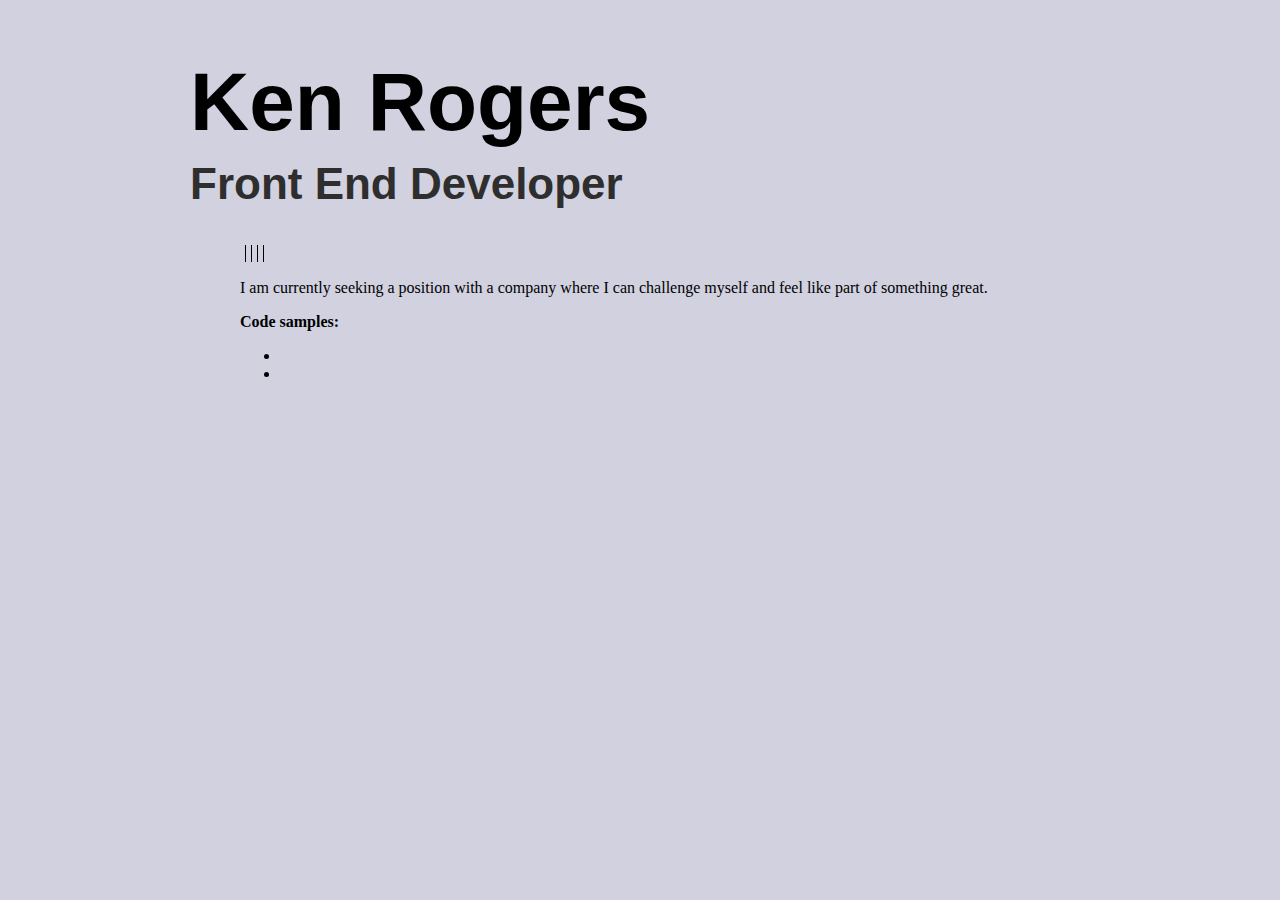
==== index.html @ 4536b91c "Add files via upload" ====
<!DOCTYPE html>
<html>
	<title>kreasonos.github.io</title>
		<head>
			<style>
				.pageWrapper {
					width: 800px;
					margin: auto;
				}
				html, body {
					background-color: #d1d1e0
				}
				.links > a {
					border-right: 1px solid black;
					padding: 0;
					padding-right: 5px;
				}
				.links > a: last-child {
					border-right: none;
				}
				.header {
					position: relative;
					left: -50px;
					font-family: Arial;
				}
				.header h1 {
					font-size: 82px;
					color: black;
					margin-bottom: 10px;
				}
				.header h2 {
					font-size: 44px;
					margin-top: 0px;
					color: #2e2e2e;
				}
			</style>
		</head>
			<body class="pageWrapper">
				<div class="header">
					<h1>Ken Rogers</h1>
					<h2>Front End Developer</h2>
				</div>
				<div class="links">
					<a href="http://rensolutions.net/" title="Company"></a>
					<a href="https://github.com/kreasonos/kreasonos.github.io" title="Projects"Github></a>
					<a href="https://www.linkedin.com/in/kreasonos"LinkedIn></a>
					<a title="Resume"></a>
				</div>
				<p>I am currently seeking a position with a company where I can challenge myself and feel like part of something great.</p>
				<p style="font-weight:bold;">Code samples:</p>
				<ul>
					<li></li>
					<li></li>
				</ul>
			</body>
</html>
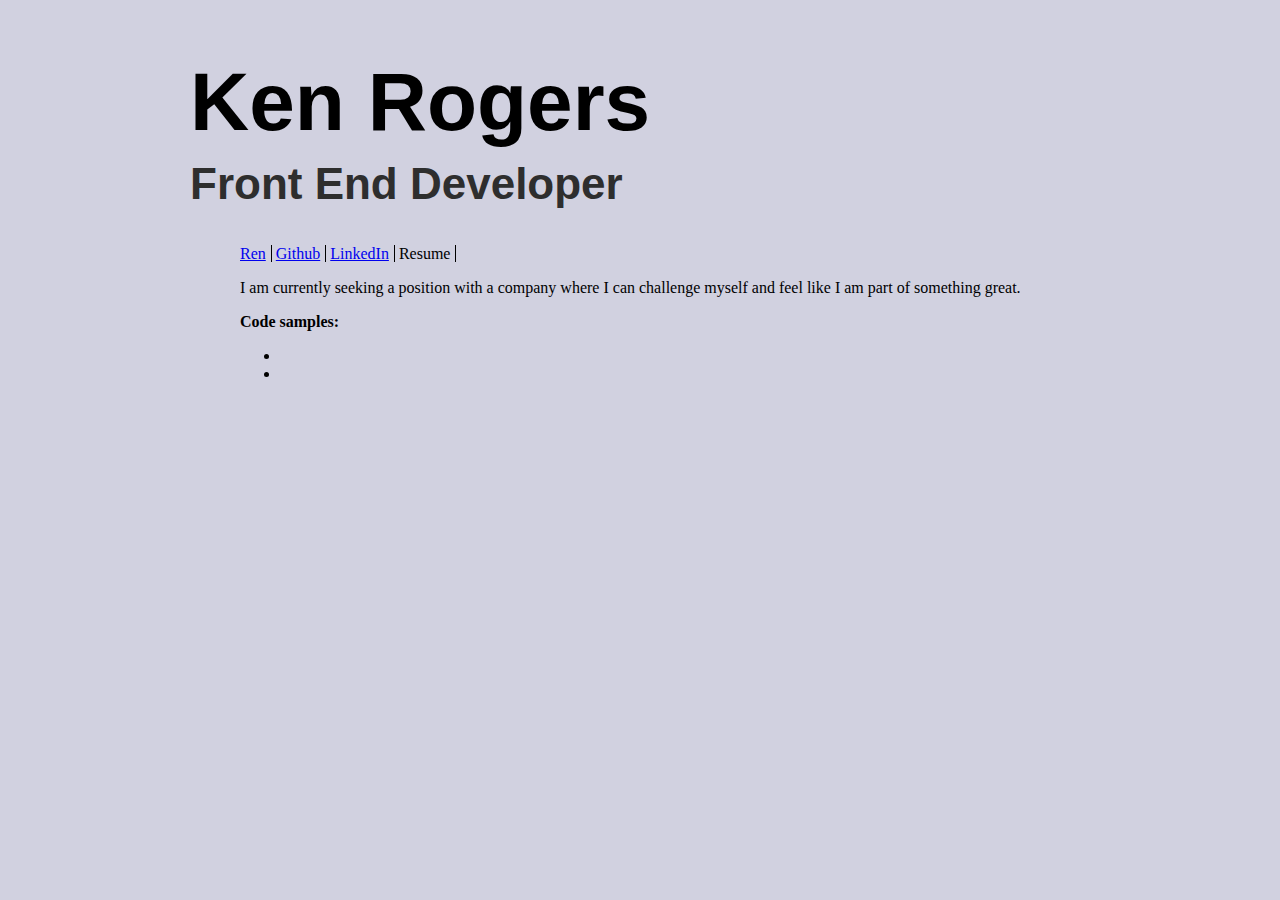
==== commit d2978a94: "Add files via upload" ====
--- a/index.html
+++ b/index.html
@@ -41,12 +41,12 @@
 					<h2>Front End Developer</h2>
 				</div>
 				<div class="links">
-					<a href="http://rensolutions.net/" title="Company"></a>
-					<a href="https://github.com/kreasonos/kreasonos.github.io" title="Projects"Github></a>
-					<a href="https://www.linkedin.com/in/kreasonos"LinkedIn></a>
-					<a title="Resume"></a>
+					<a href="http://rensolutions.net/" title="Company">Ren</a>
+					<a href="https://github.com/kreasonos/kreasonos.github.io" title="Projects">Github</a>
+					<a href="https://www.linkedin.com/in/kreasonos">LinkedIn</a>
+					<a title="Resume">Resume</a>
 				</div>
-				<p>I am currently seeking a position with a company where I can challenge myself and feel like part of something great.</p>
+				<p>I am currently seeking a position with a company where I can challenge myself and feel like I am part of something great.</p>
 				<p style="font-weight:bold;">Code samples:</p>
 				<ul>
 					<li></li>
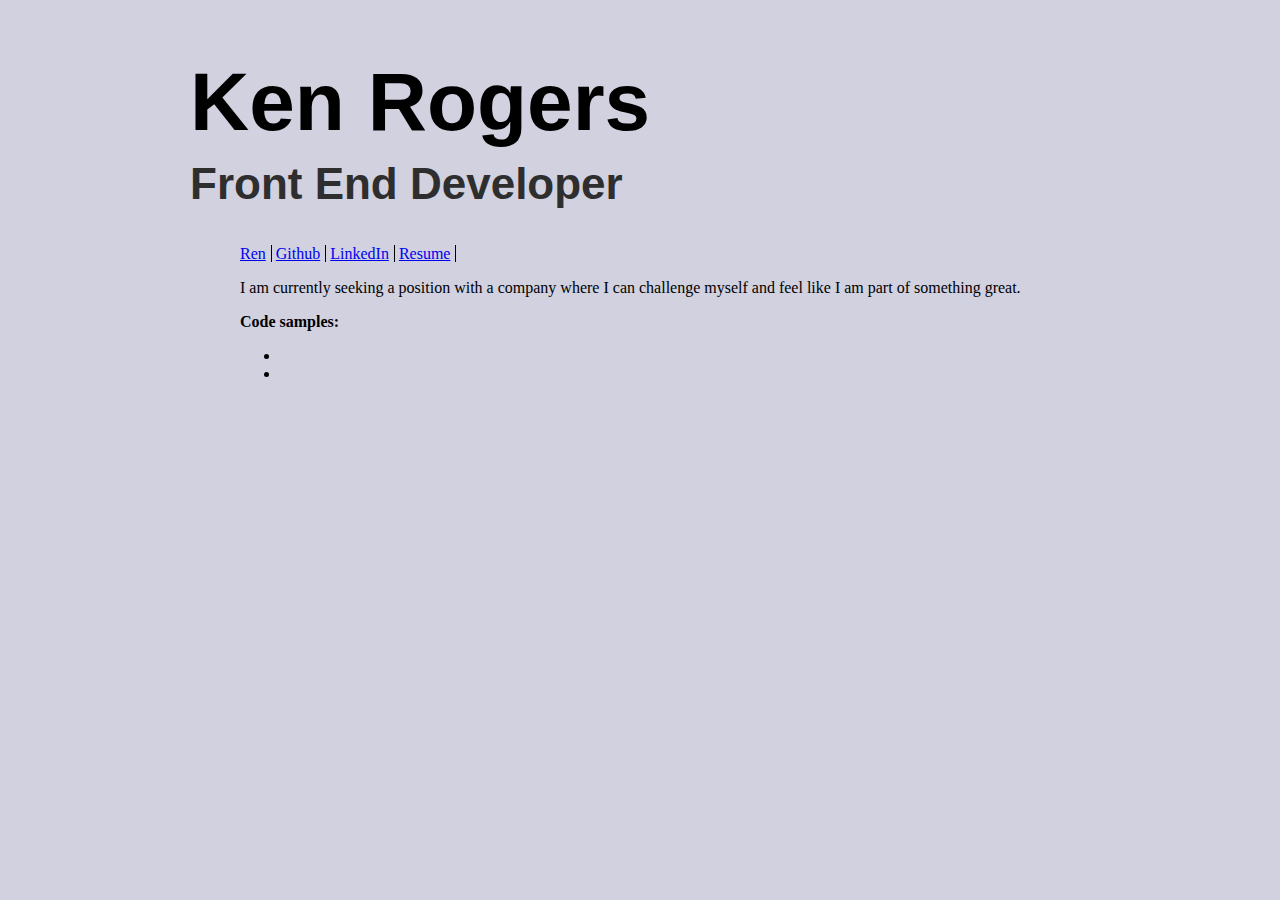
==== commit f85c9e99: "Add files via upload" ====
--- a/index.html
+++ b/index.html
@@ -44,7 +44,7 @@
 					<a href="http://rensolutions.net/" title="Company">Ren</a>
 					<a href="https://github.com/kreasonos/kreasonos.github.io" title="Projects">Github</a>
 					<a href="https://www.linkedin.com/in/kreasonos">LinkedIn</a>
-					<a title="Resume">Resume</a>
+					<a href="https://github.com/kreasonos/kreasonos.github.io/blob/master/Resume.docx" title="Resume">Resume</a>
 				</div>
 				<p>I am currently seeking a position with a company where I can challenge myself and feel like I am part of something great.</p>
 				<p style="font-weight:bold;">Code samples:</p>
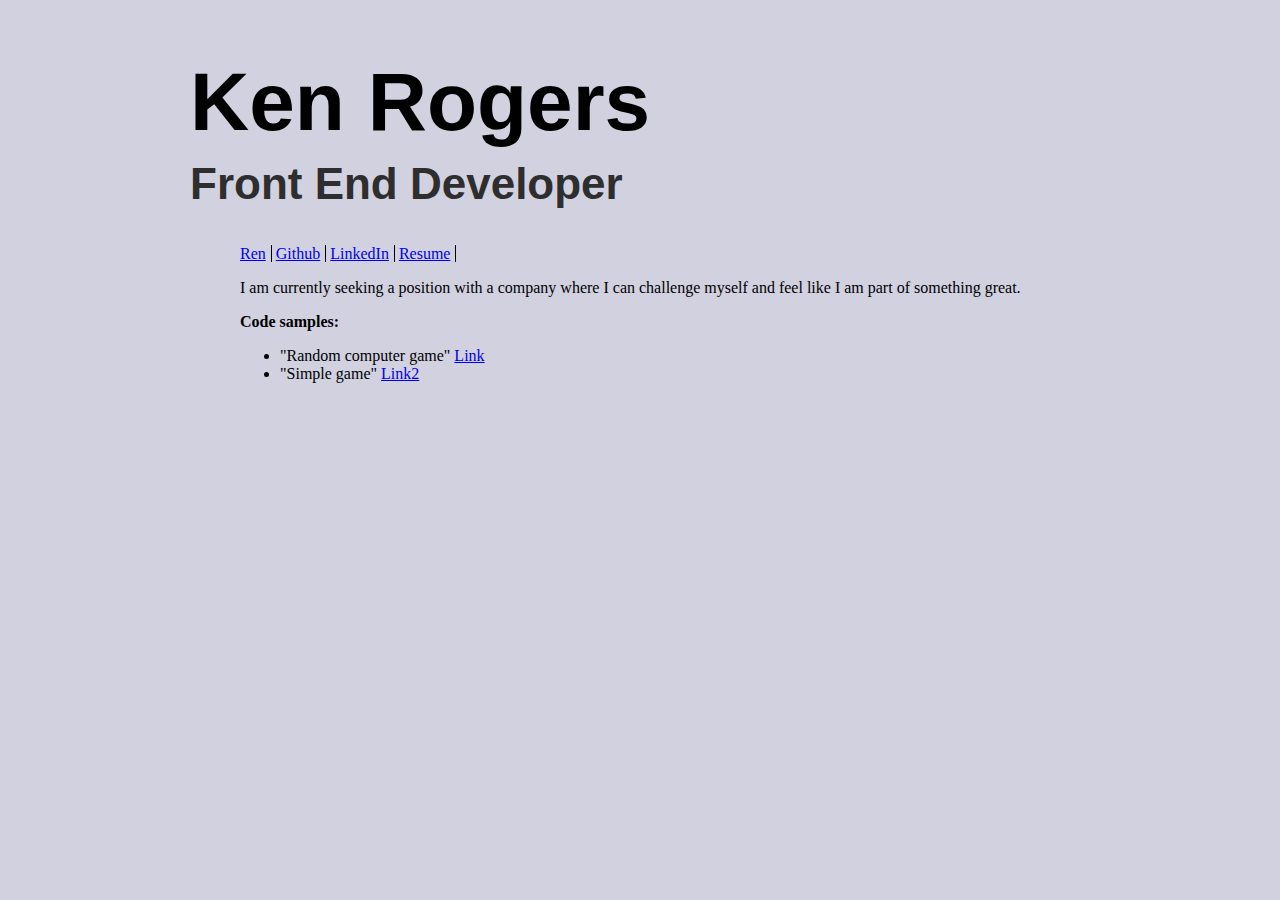
==== commit 26462210: "Add files via upload" ====
--- a/index.html
+++ b/index.html
@@ -49,8 +49,14 @@
 				<p>I am currently seeking a position with a company where I can challenge myself and feel like I am part of something great.</p>
 				<p style="font-weight:bold;">Code samples:</p>
 				<ul>
-					<li></li>
-					<li></li>
+					<li>
+						"Random computer game"
+						<a href="https://github.com/kreasonos/kreasonos.github.io/blob/master/game.js" title="Link">Link</a>
+					</li>
+					<li>
+						"Simple game"
+						<a href="https://github.com/kreasonos/kreasonos.github.io/blob/master/adg.js" title="Link2">Link2</a>
+					</li>
 				</ul>
 			</body>
 </html>
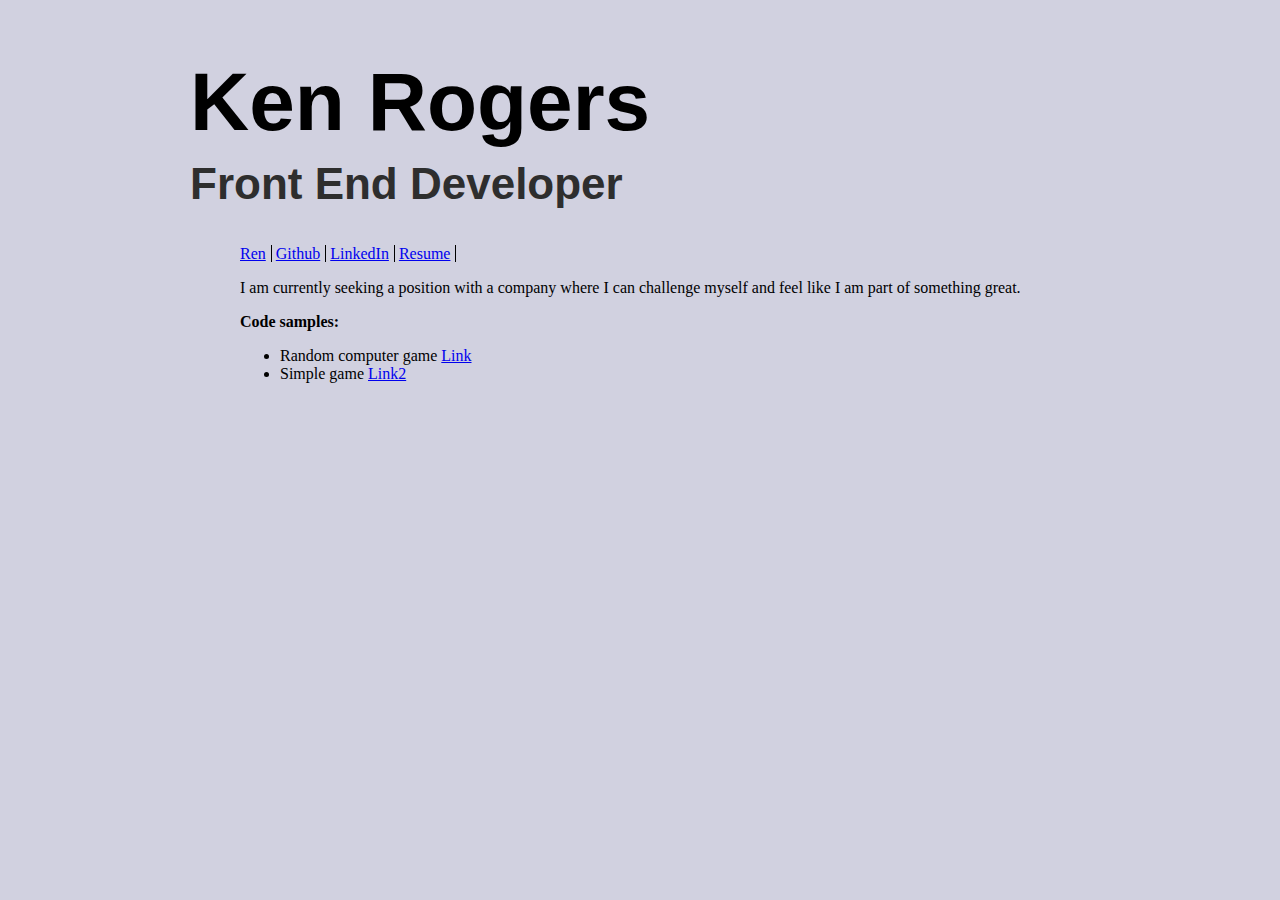
==== commit b7a6f00c: "Add files via upload" ====
--- a/index.html
+++ b/index.html
@@ -50,11 +50,11 @@
 				<p style="font-weight:bold;">Code samples:</p>
 				<ul>
 					<li>
-						"Random computer game"
+						Random computer game
 						<a href="https://github.com/kreasonos/kreasonos.github.io/blob/master/game.js" title="Link">Link</a>
 					</li>
 					<li>
-						"Simple game"
+						Simple game
 						<a href="https://github.com/kreasonos/kreasonos.github.io/blob/master/adg.js" title="Link2">Link2</a>
 					</li>
 				</ul>
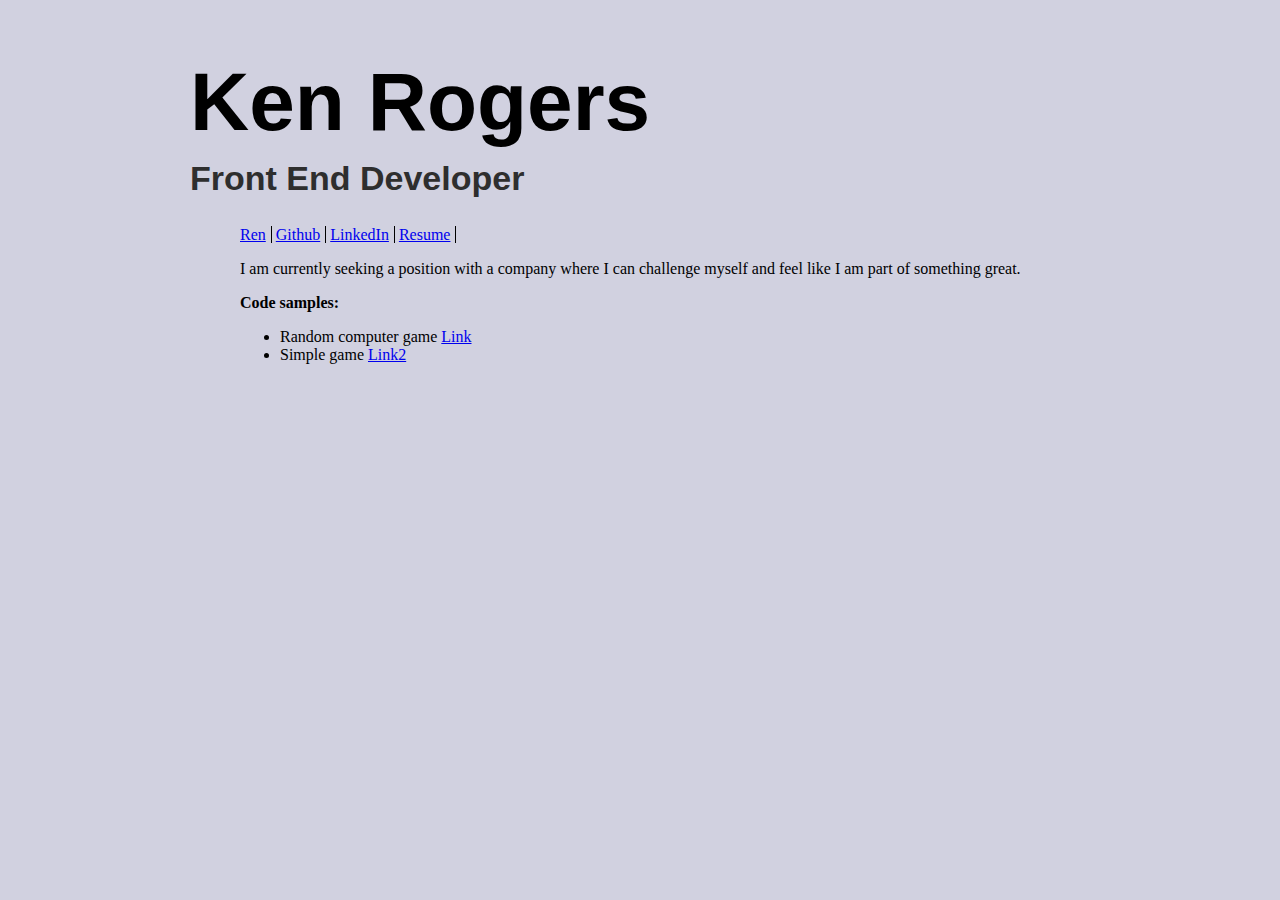
==== commit 3f73bac8: "Add files via upload" ====
--- a/index.html
+++ b/index.html
@@ -29,7 +29,7 @@
 					margin-bottom: 10px;
 				}
 				.header h2 {
-					font-size: 44px;
+					font-size: 34px;
 					margin-top: 0px;
 					color: #2e2e2e;
 				}
